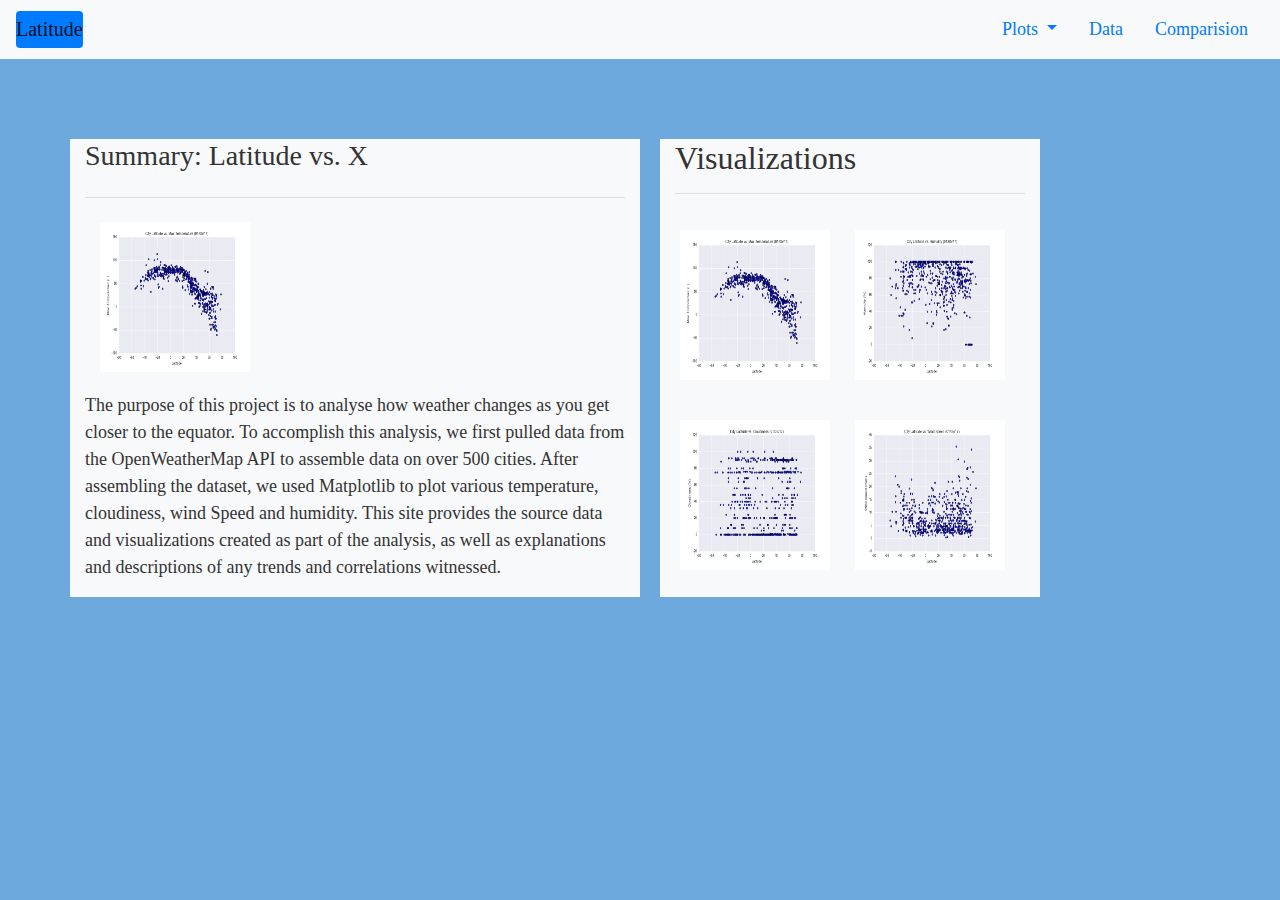
==== index.html @ 3adbf964 "working code" ====
<!DOCTYPE html>
<html lang="en-us">
  <head>

    <meta charset="UTF-8">
    <meta name="viewport" content="width=device-width, initial-scale=1.0">
    <meta http-equiv="X-UA-Compatible" content="ie=edge">

    <title>Bootstrap Visualization Dashboard</title>
    
    <link rel="stylesheet" href="https://stackpath.bootstrapcdn.com/bootstrap/4.3.1/css/bootstrap.min.css" integrity="sha384-ggOyR0iXCbMQv3Xipma34MD+dH/1fQ784/j6cY/iJTQUOhcWr7x9JvoRxT2MZw1T" crossorigin="anonymous">
    <!-- Boostrap Stylesheet -->
    <link rel="stylesheet" href="assets/css/styles.css" media="screen">

  </head>

  <body>
    <!-- Start of navbar -->
      <!-- navbar -->
    <nav class="navbar navbar-expand-lg navbar-light bg-light">
        <a class="navbar-brand bg-primary border-dark rounded" href="../index.html">Latitude</a>
        <button class="navbar-toggler " type="button" data-toggle="collapse" data-target="#navbarSupportedContent" aria-controls="navbarSupportedContent" aria-expanded="false" aria-label="Toggle navigation">
          <span class="navbar-toggler-icon"></span>
        </button>
    
        <div class="collapse navbar-collapse" id="navbarSupportedContent">
          <ul class="nav ml-auto">
            <li class="nav-item dropdown">
              <a class="nav-link dropdown-toggle" href="#" id="navbarDropdown" role="button" data-toggle="dropdown" aria-haspopup="true" aria-expanded="false">
                Plots
              </a>
              <div class="dropdown-menu" aria-labelledby="navbarDropdown">
                <a class="dropdown-item" href="../visualizations/cloudiness.html">Cloudiness</a>
                <a class="dropdown-item" href="../visualizations/humidity.html">Humidity</a>
                <a class="dropdown-item" href="../visualizations/temp.html">Max Temperature</a>
                <a class="dropdown-item" href="../visualizations/wind.html">Wind Speed</a>
              </div>
            </li>
            <li class="nav-item active">
              <a class="nav-link" href="../data.html">Data <span class="sr-only">(current)</span></a>
            </li>
            <li class="nav-item">
              <a class="nav-link" href="../comparison.html">Comparision</a>
            </li>
          </ul>
    
        </div>
      </nav>
    <!-- <div w3-include-html="navcontent.html"></div>--> 
    
    <!-- End of navbar -->
   

    <!-- Start of container -->
          
          <main class="container">
            
            <div class="row">
          
            <div class="col-md-6 bg-light">
            
              <h3 class="display-5">Summary: Latitude vs. X</h3>
              <hr class="my-4">
              <section id="summary">
                <section class=col-md-2 id="figure">
                  <img id="temp-image" src="assets/images/Fig1.png">
                
                </section>
                
                <p >The purpose of this project is to analyse how weather changes as you get closer to
                  the equator. To accomplish this analysis, we first pulled data from the OpenWeatherMap API to 
                  assemble data on over 500 cities.


                  After assembling the dataset, we used Matplotlib to plot various temperature, cloudiness, wind Speed
                  and humidity. This site provides the source data and visualizations created as part of the analysis, as well as
                  explanations and descriptions of any trends and correlations witnessed.
                </p>
              
             
              </section>
            
            
            </div>
            
            <div class="col-md-4 bg-light">
            
              <section id="imageNav-area">
                <div class="imageNav-content">
                  <h2 class="imageNav-header">Visualizations</h2>
                  <hr />
                  
                    <div class="row">
                      <div class="column">
                        <a href="visualizations/temp.html"><img id="hum-image" src="assets/images/Fig1.png" alt="Latitude vs. Max Temperature" class="imageNav-photo"></a>
                        <a href="visualizations/humidity.html"><img id="hum-image" src="assets/images/Fig2.png" alt="Latitude vs. Humidity" class="imageNav-photo"></a>
                      </div>
                    </div> 
                    <div class="row">
                      <div class="column">
                        <a href="visualizations/cloudiness.html"><img id="hum-image" src="assets/images/Fig3.png" alt="Latitude vs. Cloudiness" class="imageNav-photo"></a>
                        <a href="visualizations/wind.html"><img id="hum-image" src="assets/images/Fig4.png" alt="Latitude vs. Wind Speed" class="imageNav-photo"></a>
                      </div>
                    </div>
                  </section>
                </div>
                
              </section>
            </div>
            </div>

            </div>
          </div>
          <!-- End of the Visualizations imageNav Area -->
    <!-- End of container -->

    

    <!-- Bootstrap CDN -->
    <script src="https://code.jquery.com/jquery-3.3.1.slim.min.js" integrity="sha384-q8i/X+965DzO0rT7abK41JStQIAqVgRVzpbzo5smXKp4YfRvH+8abtTE1Pi6jizo" crossorigin="anonymous"></script>
    <script src="https://cdnjs.cloudflare.com/ajax/libs/popper.js/1.14.7/umd/popper.min.js" integrity="sha384-UO2eT0CpHqdSJQ6hJty5KVphtPhzWj9WO1clHTMGa3JDZwrnQq4sF86dIHNDz0W1" crossorigin="anonymous"></script>
    <script src="https://stackpath.bootstrapcdn.com/bootstrap/4.3.1/js/bootstrap.min.js" integrity="sha384-JjSmVgyd0p3pXB1rRibZUAYoIIy6OrQ6VrjIEaFf/nJGzIxFDsf4x0xIM+B07jRM" crossorigin="anonymous"></script>
  </body>

</html>
---- assets/css/styles.css ----
body {
    padding: 0;
    margin: 0;
    font-family: Georgia, "Times New Roman", Times, serif;
    font-size: 18px;
    line-height: 150%;
    color: #333;
    background: #6ea9dd;
  }

.navbar{
    margin-bottom: 40px;

}

#temp-image {
    width: 150px;
    height: 150px;
    margin-bottom: 20px;
  }

#temp-image1{
    width: 500px;
    height: 400px;
    margin-bottom: 20px;
}

#hum-image{
    width: 150px;
    height: 150px;
    position: relative; 
    margin-bottom: 20px;
    margin-left: 20px;
    margin-top: 20px;
}


#figure {
    position: relative;
  }



.col-md-6{
    margin-top: 40px;
    margin-right: 20px;
}
.col-md-4{
    margin-top: 40px;
    margin-right: 20px;
}

.table{
    table-layout: fixed;
    width: 100%;
}
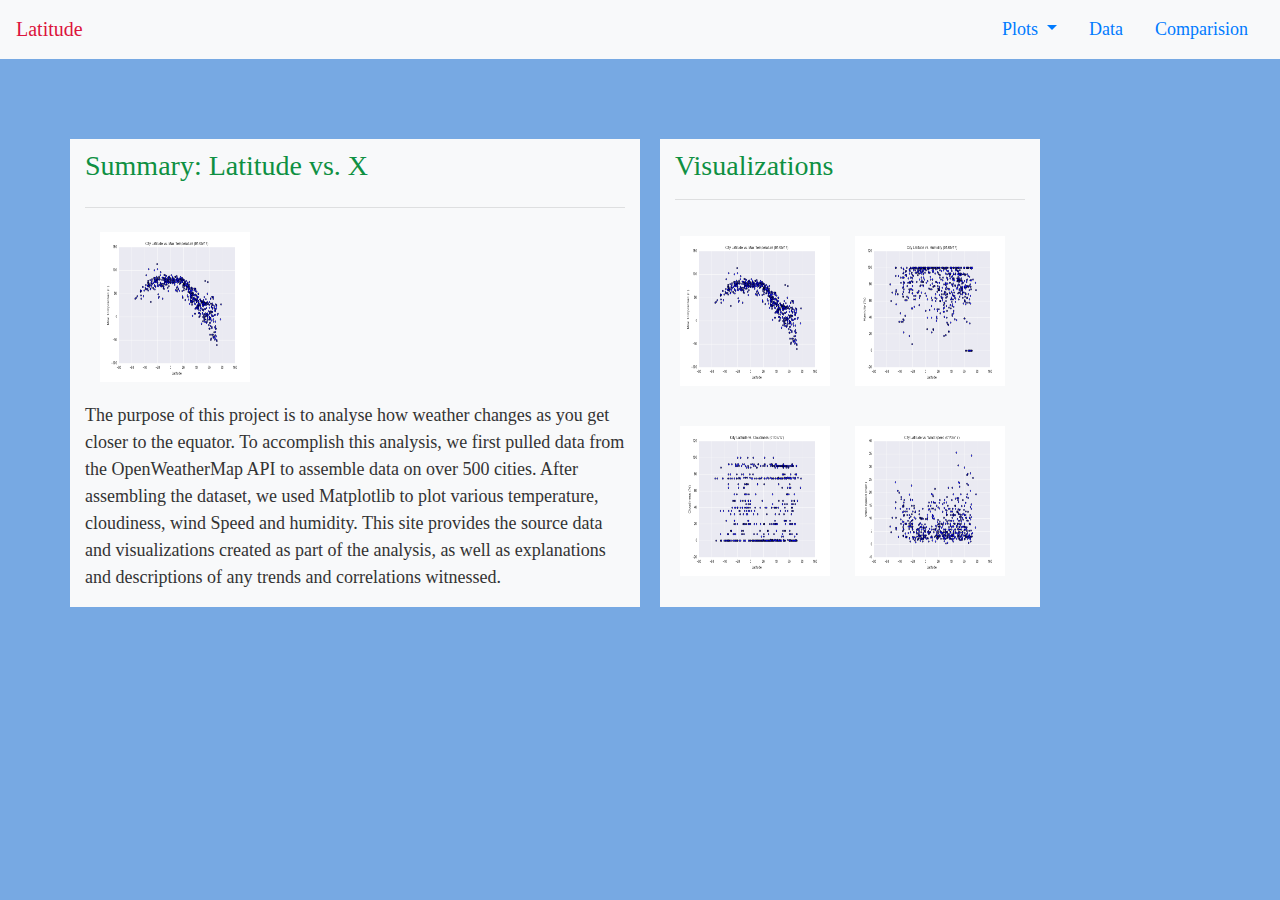
==== commit f4c86d8e: "Final Updates" ====
--- a/index.html
+++ b/index.html
@@ -18,7 +18,7 @@
     <!-- Start of navbar -->
       <!-- navbar -->
     <nav class="navbar navbar-expand-lg navbar-light bg-light">
-        <a class="navbar-brand bg-primary border-dark rounded" href="../index.html">Latitude</a>
+        <a class="navbar-brand" href="../index.html">Latitude</a>
         <button class="navbar-toggler " type="button" data-toggle="collapse" data-target="#navbarSupportedContent" aria-controls="navbarSupportedContent" aria-expanded="false" aria-label="Toggle navigation">
           <span class="navbar-toggler-icon"></span>
         </button>
@@ -46,7 +46,7 @@
     
         </div>
       </nav>
-    <!-- <div w3-include-html="navcontent.html"></div>--> 
+    
     
     <!-- End of navbar -->
    
@@ -87,7 +87,7 @@
             
               <section id="imageNav-area">
                 <div class="imageNav-content">
-                  <h2 class="imageNav-header">Visualizations</h2>
+                  <h3 class="display-5 text-success">Visualizations</h3>
                   <hr />
                   
                     <div class="row">
--- a/assets/css/styles.css
+++ b/assets/css/styles.css
@@ -5,8 +5,11 @@
     font-size: 18px;
     line-height: 150%;
     color: #333;
-    background: #6ea9dd;
+    background: hsla(212, 74%, 47%, 0.608);
   }
+.imageNav-header{
+    color: rgb(14, 154, 58) 
+}
 
 .navbar{
     margin-bottom: 40px;
@@ -20,10 +23,13 @@
   }
 
 #temp-image1{
-    width: 500px;
+    width: 450px;
     height: 400px;
-    margin-bottom: 20px;
+    margin: 10px;
+    
 }
+
+
 
 #hum-image{
     width: 150px;
@@ -38,6 +44,15 @@
 #figure {
     position: relative;
   }
+
+#image{
+    width: 500px;
+    height: 400px;
+    position: relative; 
+    margin-bottom: 20px;
+    margin-left: 50px;
+    margin-top: 20px;
+}
 
 
 
@@ -54,5 +69,16 @@
     table-layout: fixed;
     width: 100%;
 }
-  
-  +
+h3{
+    margin-top: 10px;
+}
+
+.navbar-brand{
+    -webkit-text-fill-color: crimson;
+   
+}
+
+.display-5{
+    -webkit-text-fill-color: rgb(14, 144, 66);
+}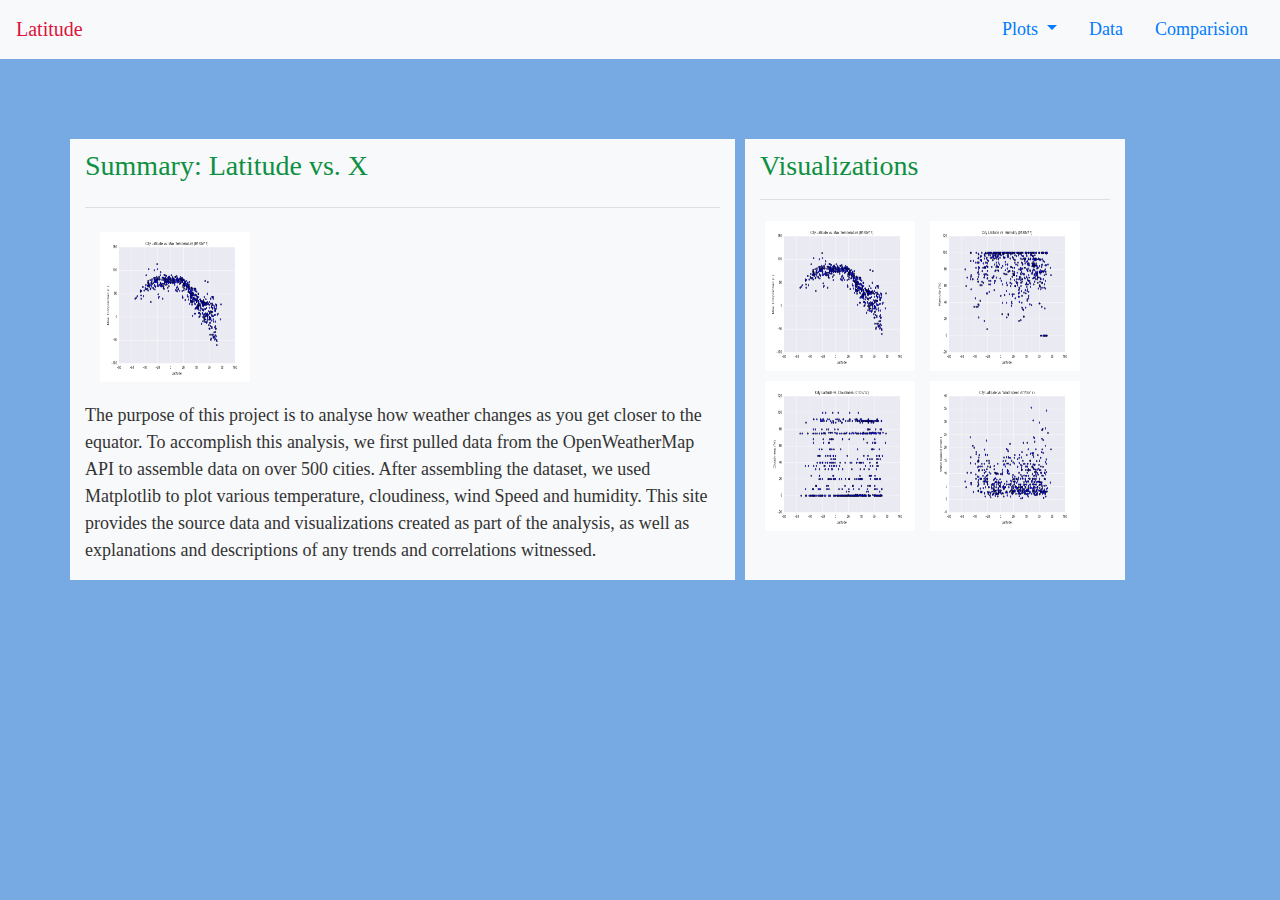
==== commit 66969f90: "Updated Code" ====
--- a/index.html
+++ b/index.html
@@ -18,7 +18,7 @@
     <!-- Start of navbar -->
       <!-- navbar -->
     <nav class="navbar navbar-expand-lg navbar-light bg-light">
-        <a class="navbar-brand" href="../index.html">Latitude</a>
+        <a class="navbar-brand" href="./index.html">Latitude</a>
         <button class="navbar-toggler " type="button" data-toggle="collapse" data-target="#navbarSupportedContent" aria-controls="navbarSupportedContent" aria-expanded="false" aria-label="Toggle navigation">
           <span class="navbar-toggler-icon"></span>
         </button>
@@ -30,17 +30,17 @@
                 Plots
               </a>
               <div class="dropdown-menu" aria-labelledby="navbarDropdown">
-                <a class="dropdown-item" href="../visualizations/cloudiness.html">Cloudiness</a>
-                <a class="dropdown-item" href="../visualizations/humidity.html">Humidity</a>
-                <a class="dropdown-item" href="../visualizations/temp.html">Max Temperature</a>
-                <a class="dropdown-item" href="../visualizations/wind.html">Wind Speed</a>
+                <a class="dropdown-item" href="./visualizations/cloudiness.html">Cloudiness</a>
+                <a class="dropdown-item" href="./visualizations/humidity.html">Humidity</a>
+                <a class="dropdown-item" href="./visualizations/temp.html">Max Temperature</a>
+                <a class="dropdown-item" href="./visualizations/wind.html">Wind Speed</a>
               </div>
             </li>
             <li class="nav-item active">
-              <a class="nav-link" href="../data.html">Data <span class="sr-only">(current)</span></a>
+              <a class="nav-link" href="./data.html">Data <span class="sr-only">(current)</span></a>
             </li>
             <li class="nav-item">
-              <a class="nav-link" href="../comparison.html">Comparision</a>
+              <a class="nav-link" href="./comparison.html">Comparision</a>
             </li>
           </ul>
     
@@ -57,7 +57,7 @@
             
             <div class="row">
           
-            <div class="col-md-6 bg-light">
+            <div class="col-md-7 bg-light">
             
               <h3 class="display-5">Summary: Latitude vs. X</h3>
               <hr class="my-4">
@@ -89,19 +89,11 @@
                 <div class="imageNav-content">
                   <h3 class="display-5 text-success">Visualizations</h3>
                   <hr />
-                  
-                    <div class="row">
-                      <div class="column">
-                        <a href="visualizations/temp.html"><img id="hum-image" src="assets/images/Fig1.png" alt="Latitude vs. Max Temperature" class="imageNav-photo"></a>
-                        <a href="visualizations/humidity.html"><img id="hum-image" src="assets/images/Fig2.png" alt="Latitude vs. Humidity" class="imageNav-photo"></a>
-                      </div>
-                    </div> 
-                    <div class="row">
-                      <div class="column">
-                        <a href="visualizations/cloudiness.html"><img id="hum-image" src="assets/images/Fig3.png" alt="Latitude vs. Cloudiness" class="imageNav-photo"></a>
-                        <a href="visualizations/wind.html"><img id="hum-image" src="assets/images/Fig4.png" alt="Latitude vs. Wind Speed" class="imageNav-photo"></a>
-                      </div>
-                    </div>
+                        <a href="./visualizations/temp.html"><img id="hum-image" src="assets/images/Fig1.png" alt="Latitude vs. Max Temperature" class="imageNav-photo"></a>
+                        <a href="./visualizations/humidity.html"><img id="hum-image" src="assets/images/Fig2.png" alt="Latitude vs. Humidity" class="imageNav-photo"></a>
+                        <a href="./visualizations/cloudiness.html"><img id="hum-image" src="assets/images/Fig3.png" alt="Latitude vs. Cloudiness" class="imageNav-photo"></a>
+                        <a href="./visualizations/wind.html"><img id="hum-image" src="assets/images/Fig4.png" alt="Latitude vs. Wind Speed" class="imageNav-photo"></a>
+                      
                   </section>
                 </div>
                 
--- a/assets/css/styles.css
+++ b/assets/css/styles.css
@@ -31,13 +31,10 @@
 
 
 
-#hum-image{
+.imageNav-photo{
     width: 150px;
     height: 150px;
-    position: relative; 
-    margin-bottom: 20px;
-    margin-left: 20px;
-    margin-top: 20px;
+    margin: 5px;
 }
 
 
@@ -56,13 +53,13 @@
 
 
 
-.col-md-6{
+.col-md-7{
     margin-top: 40px;
-    margin-right: 20px;
+    margin-right: 10px;
 }
 .col-md-4{
     margin-top: 40px;
-    margin-right: 20px;
+   
 }
 
 .table{
@@ -81,4 +78,5 @@
 
 .display-5{
     -webkit-text-fill-color: rgb(14, 144, 66);
-}+}
+
